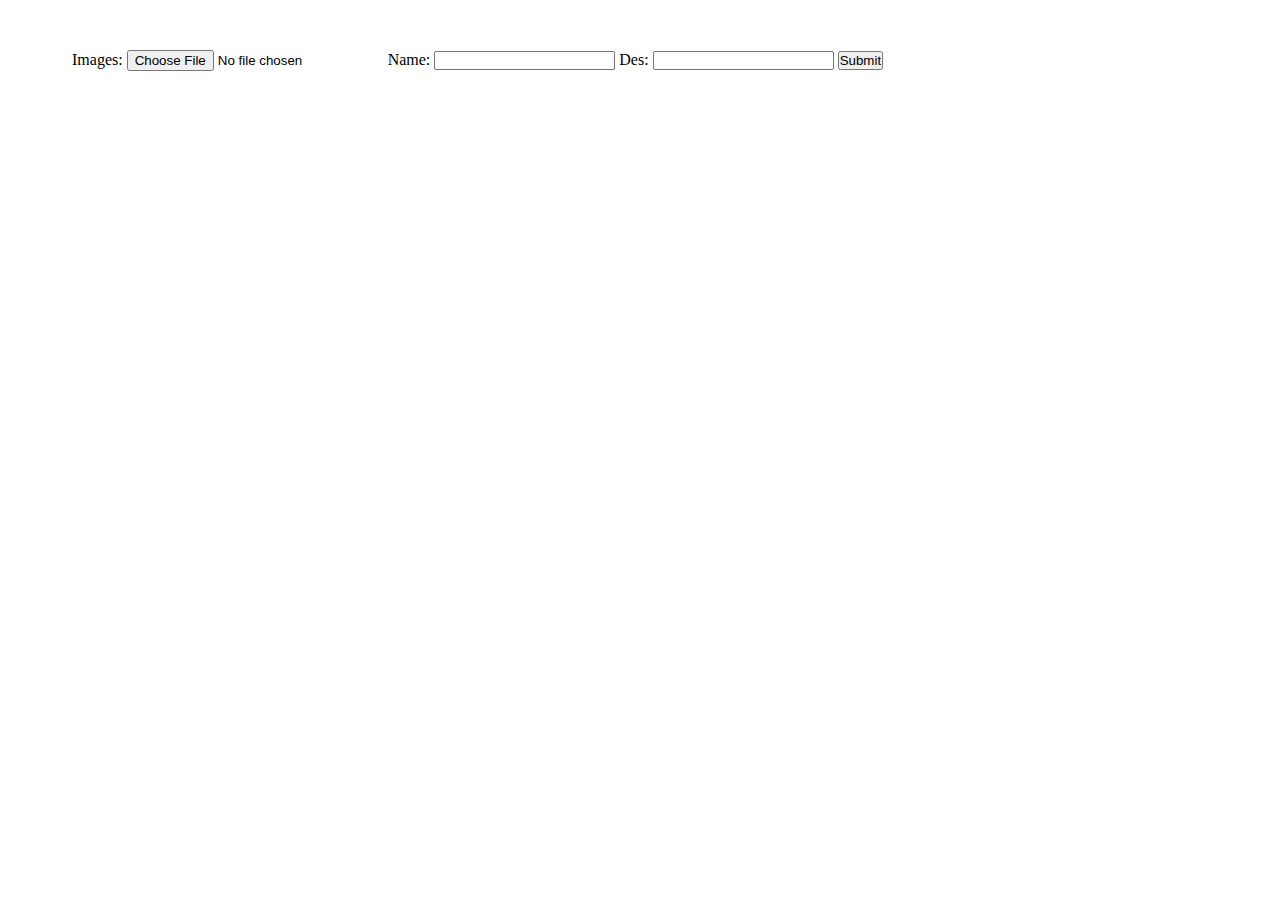
==== add.html @ f2edaa46 "t1" ====
<!DOCTYPE html>
<html lang="en">
<head>
    <meta charset="UTF-8">
    <meta name="viewport" content="width=device-width, initial-scale=1.0">
    <title>Document</title>
    <link rel="stylesheet" href="https://cdn.jsdelivr.net/npm/bootstrap-icons@1.11.3/font/bootstrap-icons.min.css">
    <link rel="stylesheet" href="./assets/css/style.css">
</head>
<body>
    <section class="plan">
        <div class="container">
            <div class="p-all">
            <form action="" id="form">
                <label for="">Images:</label>
                <input type="file" id="file">
                <img src="" alt="" id="imgdiv">
                <label for="">Name:</label>
                <input type="text" id="name">
                <label for="">Des:</label>
                <input type="text" id="des">
                <input id="submit" type="submit">
            </form>
            </div>
        </div>
    </section>
    
    <script src="https://cdn.jsdelivr.net/npm/axios/dist/axios.min.js"></script>
    <script src="./assets/script/update.js"></script>
</body>
</html>
---- assets/css/style.css ----
* {
  margin: 0;
  padding: 0;
  box-sizing: border-box;
}

.container {
  max-width: 1200px;
  width: 100%;
  padding: 0 32px;
  margin: auto;
}

nav {
  width: 100%;
  position: absolute;
  left: 0;
  top: 0;
  z-index: 1000;
}
nav .navbar {
  width: 100%;
  display: flex;
  justify-content: center;
  align-items: center;
  justify-content: space-between;
  padding: 26px 0;
}
nav .navbar .logo {
  width: 15%;
}
nav .navbar .logo img {
  width: 100%;
  -o-object-fit: cover;
     object-fit: cover;
}
nav .navbar ul {
  display: flex;
  justify-content: center;
  align-items: center;
  gap: 30px;
  list-style: none;
  color: white;
}
nav .navbar ul li {
  font-size: 19px;
}
nav .navbar i {
  display: none;
}

.banner {
  width: 100%;
  background-image: linear-gradient(rgba(0, 0, 0, 0.4), rgba(0, 0, 0, 0.4)), url("https://sgp1.digitaloceanspaces.com/adaybulletin/2019/04/feature_thereview_endgame.jpg");
  background-position: center;
  background-size: cover;
}
.banner .b-all {
  width: 100%;
  display: flex;
  justify-content: center;
  align-items: center;
  padding: 200px 0;
}
.banner .b-all .travel {
  width: 53%;
  display: flex;
  justify-content: center;
  align-items: center;
  flex-direction: column;
  gap: 20px;
  color: white;
  text-align: center;
}
.banner .b-all .travel p {
  font-size: 10px;
  letter-spacing: 0.2rem;
  font-weight: 700;
}
.banner .b-all .travel h1 {
  font-size: 60px;
}
.banner .b-all .travel button {
  width: 50%;
  padding: 20px 0;
  background-color: transparent;
  border-color: white;
  color: white;
  cursor: pointer;
  transition: all 0.5s ease;
  margin-top: 100px;
}
.banner .b-all .travel button:hover {
  background-color: rgb(255, 208, 0);
  border-color: rgb(255, 208, 0);
}

.plan {
  width: 100%;
}
.plan .p-all {
  width: 100%;
  display: flex;
  justify-content: center;
  align-items: center;
  justify-content: space-between;
  padding: 50px 0;
}
.plan .p-all .p-div4 {
  width: 22%;
  display: flex;
  justify-content: center;
  align-items: center;
  flex-direction: column;
  gap: 20px;
}
.plan .p-all .p-div4 .p-img {
  width: 28%;
}
.plan .p-all .p-div4 .p-img img {
  width: 100%;
  -o-object-fit: cover;
     object-fit: cover;
}
.plan .p-all .p-div4 h3 {
  font-size: 28px;
  font-weight: 300;
}
.plan .p-all .p-div4 p {
  text-align: center;
  font-size: 18px;
  color: gray;
  padding: 0 20px;
}

.Greece {
  width: 100%;
  height: 100vh;
}
.Greece .g-all {
  display: flex;
  justify-content: center;
  align-items: center;
  justify-content: space-between;
  height: 100%;
}
.Greece .g-all .g-1 {
  width: 50%;
  height: 100%;
  display: flex;
  justify-content: center;
  flex-direction: column;
  background-color: beige;
  padding: 0 30px;
  gap: 20px;
}
.Greece .g-all .g-1 h2 {
  font-size: 36px;
  font-weight: 300;
}
.Greece .g-all .g-1 p {
  font-size: 18px;
}
.Greece .g-all .g-2 {
  width: 50%;
  height: 100%;
}
.Greece .g-all .g-2 img {
  width: 100%;
  height: 100%;
  -o-object-fit: cover;
     object-fit: cover;
}

.Paris {
  width: 100%;
  height: 100vh;
}
.Paris .p-all {
  display: flex;
  justify-content: center;
  align-items: center;
  height: 100%;
}
.Paris .p-all .p-2 {
  width: 50%;
  height: 100%;
  display: flex;
  justify-content: center;
  flex-direction: column;
  background-color: beige;
  padding: 0 30px;
  gap: 20px;
}
.Paris .p-all .p-2 h2 {
  font-size: 36px;
  font-weight: 300;
}
.Paris .p-all .p-2 p {
  font-size: 18px;
}
.Paris .p-all .p-1 {
  width: 50%;
  height: 100%;
}
.Paris .p-all .p-1 img {
  width: 100%;
  height: 100%;
  -o-object-fit: cover;
     object-fit: cover;
}

.popular {
  width: 100%;
}
.popular .p-all {
  width: 100%;
  display: flex;
  justify-content: center;
  align-items: center;
  flex-direction: column;
  gap: 50px;
  padding: 50px;
}
.popular .p-all .p-head {
  width: 60%;
  display: flex;
  justify-content: center;
  align-items: center;
  flex-direction: column;
  gap: 20px;
}
.popular .p-all .p-head h2 {
  font-size: 35px;
  font-weight: 300;
}
.popular .p-all .p-head p {
  font-size: 18px;
  color: gray;
}
.popular .p-all .p-divs {
  width: 100%;
  display: flex;
  justify-content: center;
  align-items: center;
  flex-wrap: wrap;
  gap: 20px;
}
.popular .p-all .p-divs .div8 {
  width: 23%;
  border-radius: 5px;
}
.popular .p-all .p-divs .div8 img {
  width: 100%;
  -o-object-fit: cover;
     object-fit: cover;
  border-radius: 5px;
}

.Discover {
  width: 100%;
  background-image: linear-gradient(rgba(0, 0, 0, 0.4), rgba(0, 0, 0, 0.4)), url("https://cdn.britannica.com/30/180130-138-4FC01CDD/Overview-Amsterdam.jpg?w=800&h=450&c=crop");
  background-position: center;
  background-size: cover;
  background-attachment: fixed;
}
.Discover .d-all {
  width: 100%;
  display: flex;
  justify-content: center;
  align-items: center;
  padding: 100px 0;
  color: white;
  text-align: center;
}
.Discover .d-all .d-1 {
  width: 50%;
  color: white;
  text-align: center;
  display: flex;
  flex-direction: column;
  gap: 20px;
}
.Discover .d-all .d-1 h2 {
  font-size: 35px;
}
.Discover .d-all .d-1 p {
  font-size: 18px;
}

.yellow {
  width: 100%;
  background-color: rgb(255, 204, 0);
}
.yellow .y-all {
  width: 100%;
  padding: 50px 0;
  display: flex;
  justify-content: center;
  flex-direction: column;
  gap: 20px;
  color: navy;
}
.yellow .y-all p {
  font-size: 20px;
}
.yellow .y-all input {
  width: 100%;
  padding: 15px 0;
  border: none;
}
.yellow .y-all .div-inp {
  width: 100%;
  display: flex;
  justify-content: center;
  align-items: center;
  justify-content: space-between;
}
.yellow .y-all .div-inp .y-1 {
  width: 49.5%;
  background-color: white;
  padding: 10px 10px;
  display: flex;
  flex-direction: column;
  gap: 10px;
}
.yellow .y-all .div-inp .y-1 p {
  font-size: 10px;
}
.yellow .y-all .div-inp .y-1 h6 {
  font-size: 16px;
}
.yellow .y-all .book {
  width: 100%;
  display: flex;
  justify-content: center;
  align-items: center;
  justify-content: space-between;
}
.yellow .y-all .book button {
  padding: 5px 10px;
  font-size: 25px;
  background-color: rgb(88, 88, 218);
  border: none;
  color: white;
  cursor: pointer;
}
.yellow .y-all .book .com {
  font-size: 28px;
}

.news {
  width: 100%;
  background-color: aliceblue;
}
.news .n-all {
  width: 100%;
  display: flex;
  justify-content: center;
  align-items: center;
  flex-direction: column;
  gap: 50px;
  padding: 50px 0;
}
.news .n-all .n-head {
  width: 100%;
  display: flex;
  justify-content: center;
  align-items: center;
  justify-content: space-between;
}
.news .n-all .n-head .text h2 {
  font-size: 35px;
  font-weight: 300;
}
.news .n-all .n-head .text p {
  font-size: 18px;
}
.news .n-all .n-head button {
  padding: 10px;
  font-size: 15px;
  background-color: rgb(255, 196, 0);
  border: none;
  cursor: pointer;
  transition: all 0.5s ease;
}
.news .n-all .n-head button:hover {
  background-color: rgb(255, 225, 0);
}
.news .n-all .n-divs {
  width: 100%;
  display: flex;
  justify-content: center;
  align-items: center;
  justify-content: space-between;
}
.news .n-all .n-divs .div3 {
  width: 31.5%;
  background-color: white;
}
.news .n-all .n-divs .div3 .n-img {
  width: 100%;
}
.news .n-all .n-divs .div3 .n-img img {
  width: 100%;
  -o-object-fit: cover;
     object-fit: cover;
}
.news .n-all .n-divs .div3 .n-text {
  display: flex;
  flex-direction: column;
  gap: 10px;
  padding: 30px;
}
.news .n-all .n-divs .div3 .n-text p {
  color: gray;
  font-size: 17px;
}
.news .n-all .n-divs .div3 .n-text h3 {
  font-size: 25px;
  font-weight: 300;
}
.news .n-all .n-divs button {
  display: none;
}

footer {
  width: 100%;
}
footer .end-1 {
  width: 100%;
  display: flex;
  padding: 50px 0;
}
footer .end-1 .div5 {
  width: 18%;
  display: flex;
  flex-direction: column;
  gap: 10px;
}
footer .end-2 {
  width: 100%;
  display: flex;
  justify-content: center;
  align-items: center;
  justify-content: space-between;
  padding: 30px 0;
}
footer .end-2 p {
  font-size: 17px;
  color: gray;
}
footer .end-2 ul {
  list-style: none;
  display: flex;
  justify-content: center;
  align-items: center;
  gap: 30px;
}

@media screen and (max-width: 990px) {
  nav .container {
    max-width: 800px;
  }
  nav .container .navbar ul {
    gap: 20px;
  }
  .plan .container {
    max-width: 800px;
    text-align: center;
  }
  .popular .container {
    max-width: 800px;
  }
  .popular .container .p-all .p-head {
    width: 100%;
  }
  .popular .container .p-all .p-divs .div8 {
    width: 22.5%;
  }
  .Discover .d-all .d-1 {
    width: 60%;
  }
  .yellow .container {
    max-width: 800px;
  }
  .news .container {
    max-width: 800px;
  }
  .news .container .n-all .n-divs {
    flex-wrap: wrap;
    gap: 30px;
  }
  .news .container .n-all .n-divs .div3 {
    width: 47.6%;
  }
  footer .container {
    max-width: 800px;
  }
  footer .container .end-1 {
    flex-wrap: wrap;
    gap: 30px;
  }
  footer .container .end-1 .div5 {
    width: 30%;
  }
}
@media screen and (max-width: 768px) {
  nav .container {
    padding: 0 20px;
  }
  nav .container .navbar ul {
    display: none;
  }
  nav .container .navbar i {
    display: flex;
    color: white;
    font-size: 30px;
  }
  .banner .container {
    padding: 0 20px;
  }
  .banner .container .b-all .travel {
    width: 40%;
  }
  .banner .container .b-all .travel h1 {
    font-size: 30px;
  }
  .banner .container .b-all .travel p {
    font-size: 7px;
  }
  .banner .container .b-all .travel button {
    width: 100%;
  }
  .plan .container {
    padding: 0 20px;
  }
  .plan .container .p-all {
    flex-wrap: wrap;
    gap: 20px;
  }
  .plan .container .p-all .p-div4 {
    width: 47.5%;
    padding: 0;
  }
  .plan .container .p-all .p-div4 .p-img img {
    width: 40%;
  }
  .plan .container .p-all .p-div4 h3 {
    font-size: 21px;
  }
  .Greece {
    height: 200vh;
    width: 100%;
  }
  .Greece .g-all {
    flex-direction: column;
  }
  .Greece .g-all .g-1,
  .Greece .g-all .g-2 {
    width: 100%;
  }
  .Paris {
    height: 200vh;
  }
  .Paris .p-all {
    flex-direction: column;
  }
  .Paris .p-all .p-1 {
    width: 100%;
  }
  .Paris .p-all .p-2 {
    width: 100%;
  }
  .popular .container {
    padding: 0 20px;
  }
  .popular .container .p-all .p-head h2 {
    font-size: 25px;
  }
  .popular .container .p-all .p-divs .div8 {
    width: 100%;
  }
  .Discover .d-all .d-1 {
    width: 100%;
  }
  .Discover .d-all .d-1 h2 {
    font-size: 25px;
  }
  .yellow .book {
    flex-direction: column;
  }
  .yellow .book button {
    width: 100%;
  }
  .yellow .book .com {
    width: 100%;
    justify-content: flex-end;
  }
  .news .container {
    padding: 0 20px;
  }
  .news .container .n-all .n-head button {
    display: none;
  }
  .news .container .n-all .n-head h2 {
    font-size: 25px;
  }
  .news .container .n-all .n-head p {
    color: gray;
  }
  .news .container .n-all .n-divs .div3 {
    width: 100%;
  }
  .news .container .n-all button {
    width: 100%;
    background-color: rgb(255, 213, 0);
    border: none;
    padding: 12px 0;
  }
  footer .container .end-1 {
    display: none;
  }
  footer .container .end-2 {
    flex-direction: column-reverse;
    gap: 50px;
  }
}/*# sourceMappingURL=style.CSS.map */
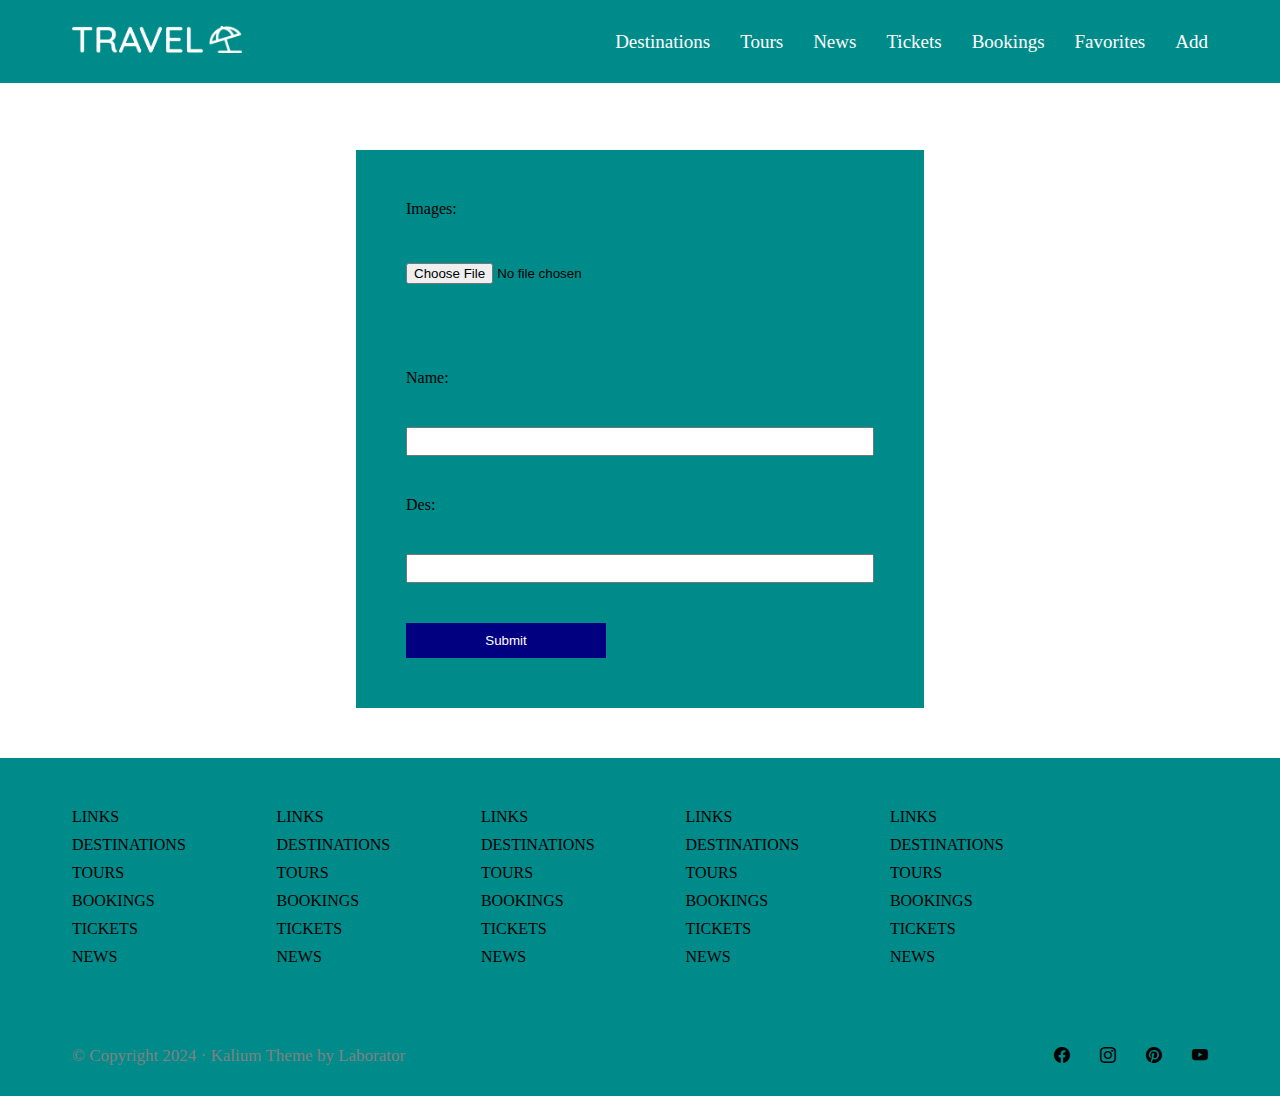
==== commit 04e5bb9f: "t3" ====
--- a/add.html
+++ b/add.html
@@ -8,6 +8,27 @@
     <link rel="stylesheet" href="./assets/css/style.css">
 </head>
 <body>
+
+    <nav class="nav">
+        <div class="container">
+            <div class="navbar">
+                <div class="logo">
+                    <img src="./assets/images/logotravel-white.png" alt="">
+                </div>
+                <ul>
+                    <li>Destinations</li>
+                    <li>Tours</li>
+                    <li>News</li>
+                    <li>Tickets</li>
+                    <li>Bookings</li>
+                    <li><a href="./favorites.html">Favorites</a></li>
+                    <li><a href="./add.html">Add</a></li>
+                </ul>
+                <i class="bi bi-list"></i>
+            </div>
+        </div>
+    </nav>
+
     <section class="plan">
         <div class="container">
             <div class="p-all">
@@ -24,6 +45,62 @@
             </div>
         </div>
     </section>
+
+    <footer class="f">
+        <div class="container">
+            <div class="end-1">
+                <div class="div5">
+                    <p>LINKS</p>
+                    <p>DESTINATIONS</p>
+                    <p>TOURS</p>
+                    <p>BOOKINGS</p>
+                    <p>TICKETS</p>
+                    <p>NEWS</p>
+                </div>
+                <div class="div5">
+                    <p>LINKS</p>
+                    <p>DESTINATIONS</p>
+                    <p>TOURS</p>
+                    <p>BOOKINGS</p>
+                    <p>TICKETS</p>
+                    <p>NEWS</p>
+                </div>
+                <div class="div5">
+                    <p>LINKS</p>
+                    <p>DESTINATIONS</p>
+                    <p>TOURS</p>
+                    <p>BOOKINGS</p>
+                    <p>TICKETS</p>
+                    <p>NEWS</p>
+                </div>
+                <div class="div5">
+                    <p>LINKS</p>
+                    <p>DESTINATIONS</p>
+                    <p>TOURS</p>
+                    <p>BOOKINGS</p>
+                    <p>TICKETS</p>
+                    <p>NEWS</p>
+                </div>
+                <div class="div5">
+                    <p>LINKS</p>
+                    <p>DESTINATIONS</p>
+                    <p>TOURS</p>
+                    <p>BOOKINGS</p>
+                    <p>TICKETS</p>
+                    <p>NEWS</p>
+                </div>
+            </div>
+            <div class="end-2">
+                <p> © Copyright 2024  ·  Kalium Theme by Laborator</p>
+            <ul>
+                <li><i class="bi bi-facebook"></i></li>
+                <li><i class="bi bi-instagram"></i></li>
+                <li><i class="bi bi-pinterest"></i></li>
+                <li><i class="bi bi-youtube"></i></li>
+            </ul>
+            </div>
+        </div>
+    </footer>
     
     <script src="https://cdn.jsdelivr.net/npm/axios/dist/axios.min.js"></script>
     <script src="./assets/script/update.js"></script>
--- a/assets/css/style.css
+++ b/assets/css/style.css
@@ -11,6 +11,10 @@
   margin: auto;
 }
 
+.nav {
+  background-color: darkcyan;
+}
+
 nav {
   width: 100%;
   position: absolute;
@@ -18,6 +22,27 @@
   top: 0;
   z-index: 1000;
 }
+nav .menu {
+  width: 100%;
+  background-color: white;
+  padding: 30px;
+  display: none;
+}
+nav .menu ul {
+  width: 100%;
+  list-style: none;
+  display: flex;
+  flex-direction: column;
+  gap: 20px;
+}
+nav .menu ul li {
+  font-size: 20px;
+  border-bottom: 1px solid black;
+}
+nav .menu ul li a {
+  color: black;
+  text-decoration: none;
+}
 nav .navbar {
   width: 100%;
   display: flex;
@@ -44,6 +69,10 @@
 }
 nav .navbar ul li {
   font-size: 19px;
+}
+nav .navbar ul li a {
+  color: white;
+  text-decoration: none;
 }
 nav .navbar i {
   display: none;
@@ -95,9 +124,58 @@
   border-color: rgb(255, 208, 0);
 }
 
+#top {
+  width: 60px;
+  height: 60px;
+  display: flex;
+  justify-content: center;
+  align-items: center;
+  background-color: navy;
+  border-radius: 50%;
+  position: fixed;
+  bottom: 20px;
+  right: 20px;
+}
+#top i {
+  font-size: 30px;
+  color: white;
+}
+
+.pl {
+  background-color: beige;
+  display: flex;
+  justify-content: center;
+  align-items: center;
+}
+.pl .al {
+  background-color: darkslategray;
+}
+
 .plan {
   width: 100%;
 }
+.plan .btn {
+  width: 100%;
+  display: flex;
+  justify-content: center;
+  align-items: center;
+  padding: 50px 0;
+  flex-direction: column;
+  gap: 30px;
+}
+.plan .btn input {
+  width: 300px;
+  padding: 10px 0;
+  border: 1px solid navy;
+}
+.plan .btn button {
+  width: 200px;
+  padding: 10px 0;
+  background-color: navy;
+  border: none;
+  color: white;
+  cursor: pointer;
+}
 .plan .p-all {
   width: 100%;
   display: flex;
@@ -105,6 +183,27 @@
   align-items: center;
   justify-content: space-between;
   padding: 50px 0;
+}
+.plan .p-all #form {
+  width: 50%;
+  background-color: darkcyan;
+  margin: auto;
+  margin-top: 100px;
+  padding: 50px;
+  display: flex;
+  flex-direction: column;
+  gap: 40px;
+}
+.plan .p-all #form input {
+  padding: 5px 0;
+}
+.plan .p-all #form #submit {
+  width: 200px;
+  background-color: navy;
+  border: none;
+  color: white;
+  padding: 10px 0;
+  cursor: pointer;
 }
 .plan .p-all .p-div4 {
   width: 22%;
@@ -132,6 +231,21 @@
   color: gray;
   padding: 0 20px;
 }
+.plan .p-all .p-div4 .div-btn {
+  width: 100%;
+  display: flex;
+  justify-content: center;
+  align-items: center;
+  justify-content: space-between;
+}
+.plan .p-all .p-div4 .div-btn button {
+  padding: 5px 0;
+  border: none;
+  background-color: navy;
+  color: white;
+  cursor: pointer;
+  width: 60px;
+}
 
 .Greece {
   width: 100%;
@@ -220,7 +334,7 @@
   align-items: center;
   flex-direction: column;
   gap: 50px;
-  padding: 50px;
+  padding: 50px 0;
 }
 .popular .p-all .p-head {
   width: 60%;
@@ -458,6 +572,10 @@
   gap: 30px;
 }
 
+.f {
+  background-color: darkcyan;
+}
+
 @media screen and (max-width: 990px) {
   nav .container {
     max-width: 800px;
@@ -625,4 +743,4 @@
     flex-direction: column-reverse;
     gap: 50px;
   }
-}/*# sourceMappingURL=style.CSS.map */+}/*# sourceMappingURL=style.css.map */